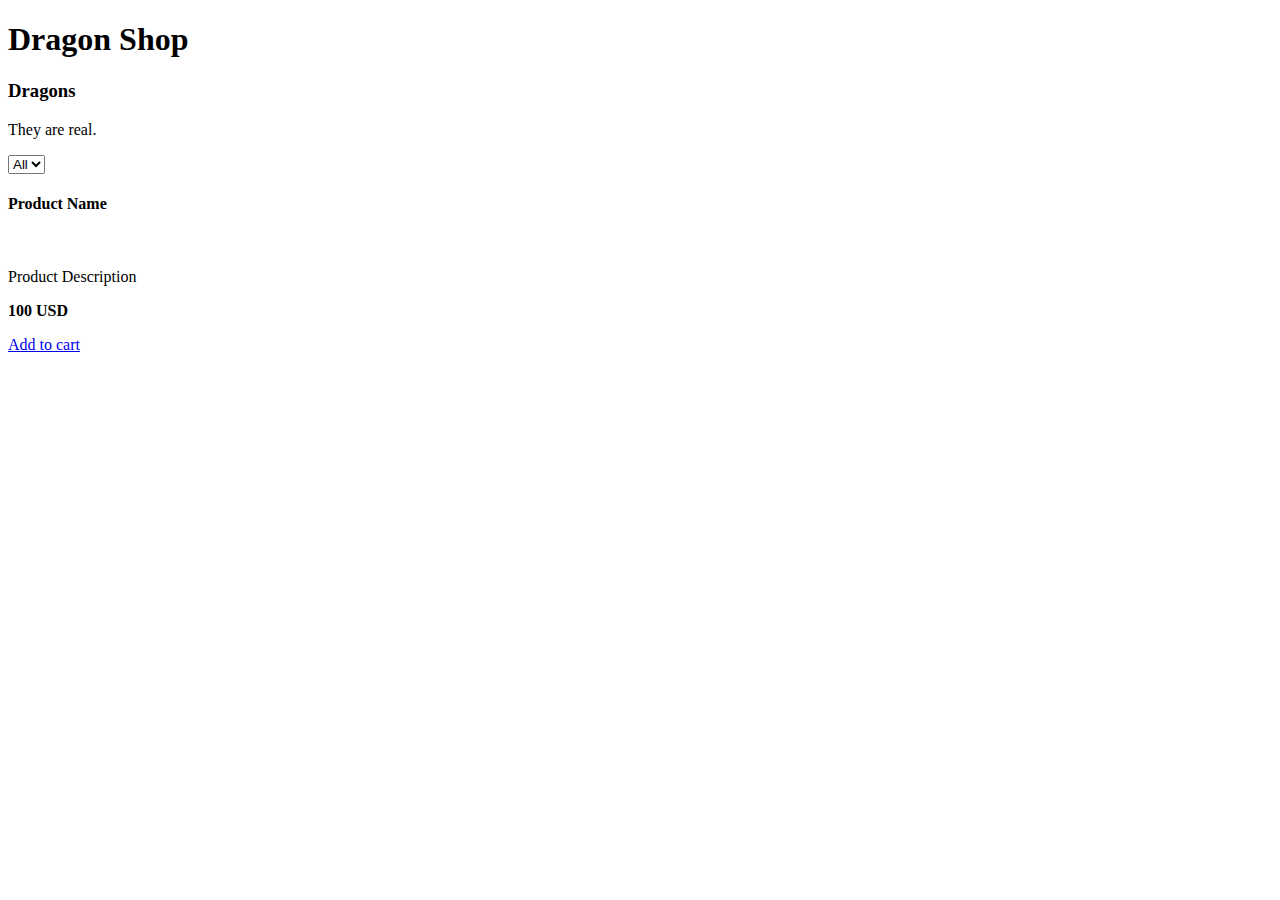
==== src/main/webapp/templates/product/index.html @ c2f263c8 "Added theme to webshop." ====
<!doctype html>
<html lang="en" xmlns="http://www.w3.org/1999/xhtml" xmlns:th="http://www.thymeleaf.org">
<head>
    <meta charset="utf-8">
    <meta content="width=device-width, initial-scale=1.0" name="viewport">

    <title>Dragon Shop</title>
    <meta name="author" content="Codecool" />
    <meta name="viewport" content="width=device-width, initial-scale=1, shrink-to-fit=no" />

    <title>Dragon Shop</title>

    <!-- Favicons -->
    <link href="static/img/favicon.png" rel="icon">
    <link href="static/img/apple-touch-icon.png" rel="apple-touch-icon">

    <!-- Google Fonts -->
    <link href="https://fonts.googleapis.com/css?family=Open+Sans:300,300i,400,400i,600,600i,700,700i|Montserrat:300,400,500,600,700" rel="stylesheet">

    <!-- Vendor CSS Files -->
    <link href="static/vendor/bootstrap/css/bootstrap.min.css" rel="stylesheet">
    <link href="static/vendor/font-awesome/css/font-awesome.min.css" rel="stylesheet">
    <link href="static/vendor/ionicons/css/ionicons.min.css" rel="stylesheet">
    <link href="static/vendor/venobox/venobox.css" rel="stylesheet">
    <link href="static/vendor/aos/aos.css" rel="stylesheet">

    <!-- Template Main CSS File -->
    <link href="static/css/style.css" rel="stylesheet">


    <!-- =======================================================
    * Template Name: Rapid - v2.2.0
    * Template URL: https://bootstrapmade.com/rapid-multipurpose-bootstrap-business-template/
    * Author: BootstrapMade.com
    * License: https://bootstrapmade.com/license/
    ======================================================== -->
</head>

<body>
<!-- ======= Top Bar ======= -->
<div id="topbar" class="d-none d-lg-flex align-items-end fixed-top topbar-transparent">
    <div class="container d-flex justify-content-end">
        <div class="social-links">
            <a href="#" class="twitter"><i class="fa fa-twitter"></i></a>
            <a href="#" class="instagram"><i class="fa fa-instagram"></i></a>
        </div>
    </div>
</div>

<main id="main">

    <!-- ======= Products Section ======= -->
    <section id="services" class="services section-bg">
        <div>
            <h1>Dragon Shop</h1>
        </div>
        <div class="container" data-aos="fade-up">

            <header class="section-header">
                <h3>Dragons</h3>
                <p>They are real.</p>
            </header>
            <div class="card">
                <select name="week_scroll">
                    <option>All</option>
                    <option th:each="cat : ${category}" th:value="${cat.name}" th:text="${cat.name}"/>
                </select>
            </div>


            <div class="row">

                <div class="col-md-6 col-lg-4 wow bounceInUp" data-aos="zoom-in" data-aos-delay="100" th:each="prod,iterStat : ${products}">
                    <div class="box">
                        <div class="icon" style="background: #fceef3;"><i class="ion-ios-analytics-outline" style="color: #ff689b;"></i></div>
                        <h4 class="title" th:text="${prod.name}">Product Name</h4>
                        <img class="img" src="http://placehold.it/400x250/000/fff" th:attr="src='/static/images/' + ${prod.image}" alt="" />
                        <p class="description" th:text="${prod.description}">Product Description</p>
                        <strong><p class="description" th:text="${prod.getPrice()}">100 USD</p></strong>
                        <a class="btn" href="#">Add to cart</a>
                    </div>
                </div>
        </div>

        </div>
    </section>
    <!-- End Services Section -->
</main>

<div th:replace="footer.html :: copy"></div>


<a href="#" class="back-to-top"><i class="fa fa-chevron-up"></i></a>

<!-- Vendor JS Files -->
<script src="static/vendor/jquery/jquery.min.js"></script>
<script src="static/vendor/bootstrap/js/bootstrap.bundle.min.js"></script>
<script src="static/vendor/jquery.easing/jquery.easing.min.js"></script>
<script src="static/vendor/php-email-form/validate.js"></script>
<script src="static/vendor/isotope-layout/isotope.pkgd.min.js"></script>
<script src="static/vendor/counterup/counterup.min.js"></script>
<script src="static/vendor/venobox/venobox.min.js"></script>
<script src="static/vendor/waypoints/jquery.waypoints.min.js"></script>
<script src="static/vendor/aos/aos.js"></script>

<!-- Template Main JS File -->
<script src="static/js/main.js"></script>
</body>

</html>
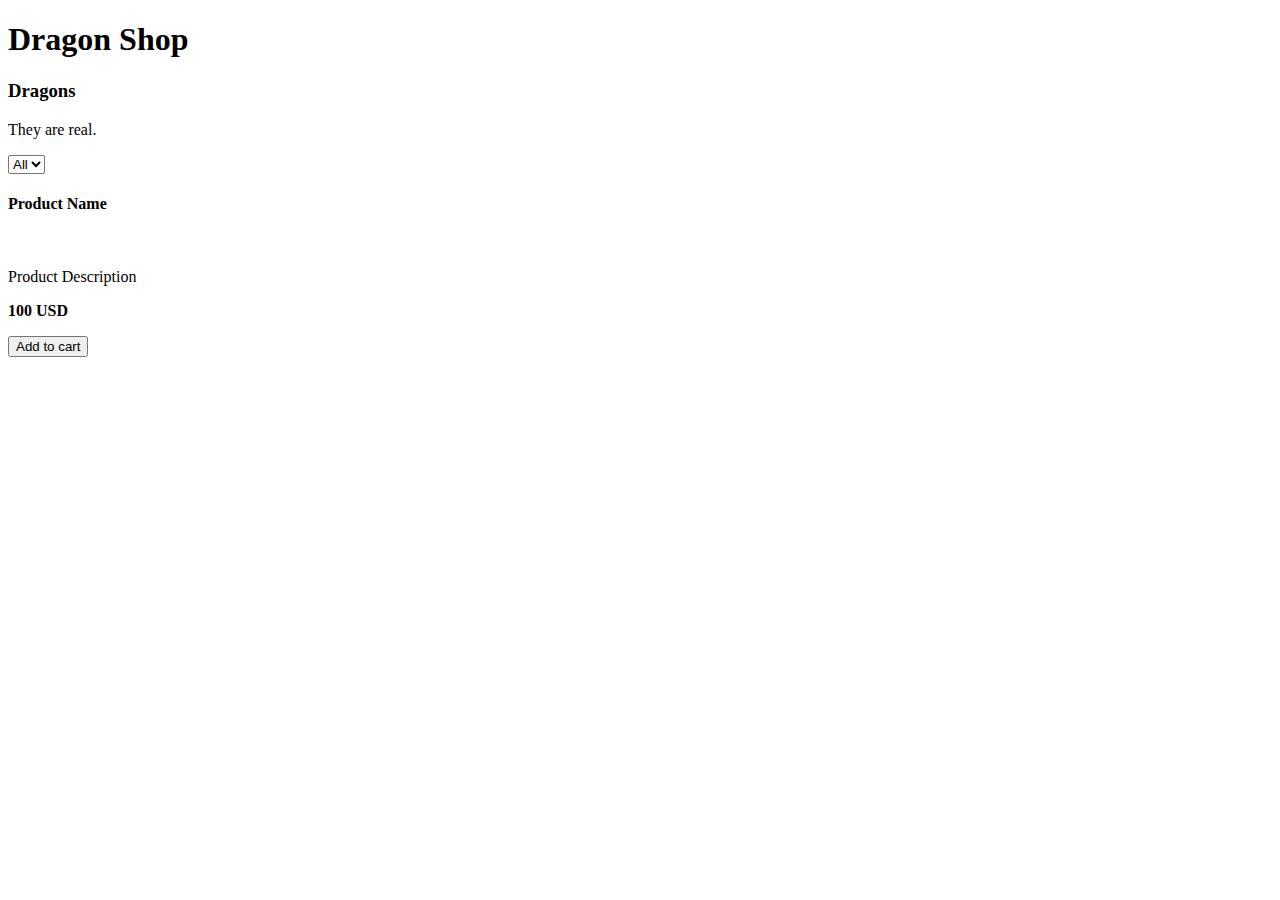
==== commit b33b636e: "Add addToCart.js" ====
--- a/src/main/webapp/templates/product/index.html
+++ b/src/main/webapp/templates/product/index.html
@@ -1,110 +1,54 @@
 <!doctype html>
 <html lang="en" xmlns="http://www.w3.org/1999/xhtml" xmlns:th="http://www.thymeleaf.org">
-<head>
-    <meta charset="utf-8">
-    <meta content="width=device-width, initial-scale=1.0" name="viewport">
 
-    <title>Dragon Shop</title>
-    <meta name="author" content="Codecool" />
-    <meta name="viewport" content="width=device-width, initial-scale=1, shrink-to-fit=no" />
+<head th:replace="header.html :: copy"></head>
 
-    <title>Dragon Shop</title>
+<body>
 
-    <!-- Favicons -->
-    <link href="static/img/favicon.png" rel="icon">
-    <link href="static/img/apple-touch-icon.png" rel="apple-touch-icon">
-
-    <!-- Google Fonts -->
-    <link href="https://fonts.googleapis.com/css?family=Open+Sans:300,300i,400,400i,600,600i,700,700i|Montserrat:300,400,500,600,700" rel="stylesheet">
-
-    <!-- Vendor CSS Files -->
-    <link href="static/vendor/bootstrap/css/bootstrap.min.css" rel="stylesheet">
-    <link href="static/vendor/font-awesome/css/font-awesome.min.css" rel="stylesheet">
-    <link href="static/vendor/ionicons/css/ionicons.min.css" rel="stylesheet">
-    <link href="static/vendor/venobox/venobox.css" rel="stylesheet">
-    <link href="static/vendor/aos/aos.css" rel="stylesheet">
-
-    <!-- Template Main CSS File -->
-    <link href="static/css/style.css" rel="stylesheet">
+<head th:replace="top_bar.html :: copy"></head>
 
 
-    <!-- =======================================================
-    * Template Name: Rapid - v2.2.0
-    * Template URL: https://bootstrapmade.com/rapid-multipurpose-bootstrap-business-template/
-    * Author: BootstrapMade.com
-    * License: https://bootstrapmade.com/license/
-    ======================================================== -->
-</head>
+<!-- ======= Products Section ======= -->
+<section id="services" class="services section-bg">
+    <div>
+        <h1>Dragon Shop</h1>
+    </div>
+    <div class="container" data-aos="fade-up">
 
-<body>
-<!-- ======= Top Bar ======= -->
-<div id="topbar" class="d-none d-lg-flex align-items-end fixed-top topbar-transparent">
-    <div class="container d-flex justify-content-end">
-        <div class="social-links">
-            <a href="#" class="twitter"><i class="fa fa-twitter"></i></a>
-            <a href="#" class="instagram"><i class="fa fa-instagram"></i></a>
+        <header class="section-header">
+            <h3>Dragons</h3>
+            <p>They are real.</p>
+        </header>
+        <div class="card">
+            <select name="week_scroll">
+                <option>All</option>
+                <option th:each="cat : ${category}" th:value="${cat.name}" th:text="${cat.name}"/>
+            </select>
         </div>
-    </div>
-</div>
-
-<main id="main">
-
-    <!-- ======= Products Section ======= -->
-    <section id="services" class="services section-bg">
-        <div>
-            <h1>Dragon Shop</h1>
-        </div>
-        <div class="container" data-aos="fade-up">
-
-            <header class="section-header">
-                <h3>Dragons</h3>
-                <p>They are real.</p>
-            </header>
-            <div class="card">
-                <select name="week_scroll">
-                    <option>All</option>
-                    <option th:each="cat : ${category}" th:value="${cat.name}" th:text="${cat.name}"/>
-                </select>
-            </div>
 
 
-            <div class="row">
+        <div class="row">
 
-                <div class="col-md-6 col-lg-4 wow bounceInUp" data-aos="zoom-in" data-aos-delay="100" th:each="prod,iterStat : ${products}">
-                    <div class="box">
-                        <div class="icon" style="background: #fceef3;"><i class="ion-ios-analytics-outline" style="color: #ff689b;"></i></div>
-                        <h4 class="title" th:text="${prod.name}">Product Name</h4>
-                        <img class="img" src="http://placehold.it/400x250/000/fff" th:attr="src='/static/images/' + ${prod.image}" alt="" />
-                        <p class="description" th:text="${prod.description}">Product Description</p>
-                        <strong><p class="description" th:text="${prod.getPrice()}">100 USD</p></strong>
-                        <a class="btn" href="#">Add to cart</a>
-                    </div>
+            <div class="col-md-6 col-lg-4 wow bounceInUp" data-aos="zoom-in" data-aos-delay="100" th:each="prod,iterStat : ${products}">
+                <div class="box">
+                    <div class="icon" style="background: #fceef3;"><i class="ion-ios-analytics-outline" style="color: #ff689b;"></i></div>
+                    <h4 class="title" th:text="${prod.name}">Product Name</h4>
+                    <img class="img" src="http://placehold.it/400x250/000/fff" th:attr="src='/static/images/' + ${prod.image}" alt="" />
+                    <p class="description" th:text="${prod.description}">Product Description</p>
+                    <strong><p class="description" th:text="${prod.getPrice()}">100 USD</p></strong>
+                    <button id="add-to-cart-button" th:attr="data-id=${prod.getId()}" class="btn" >Add to cart</button>
                 </div>
+            </div>
         </div>
 
-        </div>
-    </section>
-    <!-- End Services Section -->
-</main>
+    </div>
+</section>
+<!-- End Services Section -->
 
 <div th:replace="footer.html :: copy"></div>
 
+<div th:replace="vendorAndJs.html :: copy"></div>
 
-<a href="#" class="back-to-top"><i class="fa fa-chevron-up"></i></a>
-
-<!-- Vendor JS Files -->
-<script src="static/vendor/jquery/jquery.min.js"></script>
-<script src="static/vendor/bootstrap/js/bootstrap.bundle.min.js"></script>
-<script src="static/vendor/jquery.easing/jquery.easing.min.js"></script>
-<script src="static/vendor/php-email-form/validate.js"></script>
-<script src="static/vendor/isotope-layout/isotope.pkgd.min.js"></script>
-<script src="static/vendor/counterup/counterup.min.js"></script>
-<script src="static/vendor/venobox/venobox.min.js"></script>
-<script src="static/vendor/waypoints/jquery.waypoints.min.js"></script>
-<script src="static/vendor/aos/aos.js"></script>
-
-<!-- Template Main JS File -->
-<script src="static/js/main.js"></script>
 </body>
 
 </html>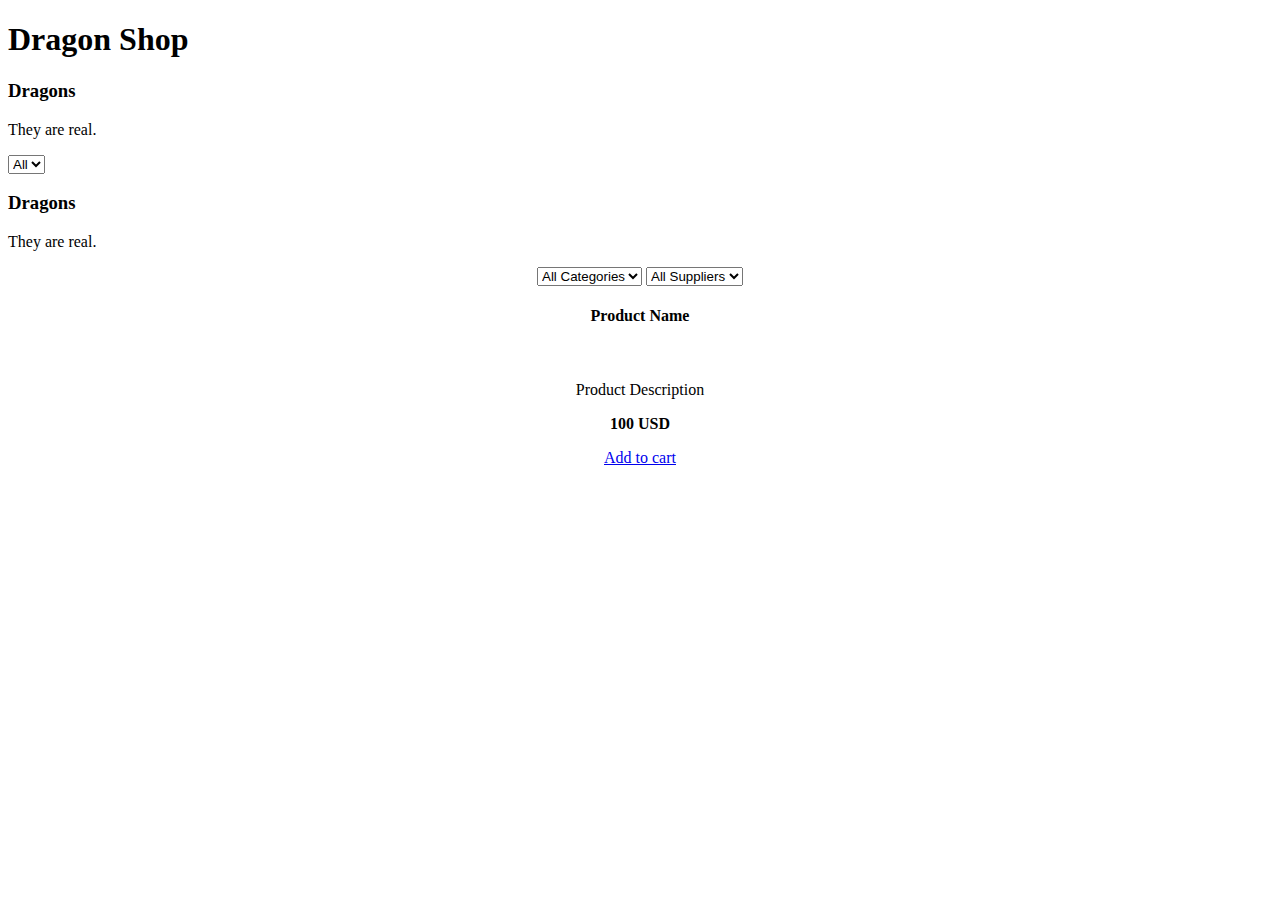
==== commit 13a770d1: "Merge branch 'development' into theme" ====
--- a/src/main/webapp/templates/product/index.html
+++ b/src/main/webapp/templates/product/index.html
@@ -1,9 +1,11 @@
 <!doctype html>
 <html lang="en" xmlns="http://www.w3.org/1999/xhtml" xmlns:th="http://www.thymeleaf.org">
+
 
 <head th:replace="header.html :: copy"></head>
 
 <body>
+
 
 <head th:replace="top_bar.html :: copy"></head>
 
@@ -26,20 +28,39 @@
             </select>
         </div>
 
+        <div class="container" data-aos="fade-up">
 
-        <div class="row">
+            <header class="section-header">
+                <h3>Dragons</h3>
+                <p>They are real.</p>
+            </header>
+            <div class="card" align="center">
+                <select id="category-scroll">
+                    <option>All Categories</option>
+                    <option th:each="cat : ${category}" th:value="${cat.name}" th:text="${cat.name}"/>
+                </select>
+                <select id="supplier-scroll">
+                    <option>All Suppliers</option>
+                    <option th:each="sup : ${supplier}" th:value="${sup.name}" th:text="${sup.name}"/>
+                </select>
+            </div>
 
-            <div class="col-md-6 col-lg-4 wow bounceInUp" data-aos="zoom-in" data-aos-delay="100" th:each="prod,iterStat : ${products}">
-                <div class="box">
-                    <div class="icon" style="background: #fceef3;"><i class="ion-ios-analytics-outline" style="color: #ff689b;"></i></div>
-                    <h4 class="title" th:text="${prod.name}">Product Name</h4>
-                    <img class="img" src="http://placehold.it/400x250/000/fff" th:attr="src='/static/images/' + ${prod.image}" alt="" />
-                    <p class="description" th:text="${prod.description}">Product Description</p>
-                    <strong><p class="description" th:text="${prod.getPrice()}">100 USD</p></strong>
-                    <button id="add-to-cart-button" th:attr="data-id=${prod.getId()}" class="btn" >Add to cart</button>
+
+            <div class="row" align="center">
+                <div id="cardContainer" class="col-md-6 col-lg-4 wow bounceInUp" data-aos="zoom-in" data-aos-delay="100"
+                     th:each="prod,iterStat : ${products}">
+                    <div class="box">
+                        <div class="icon" style="background: #fceef3;"><i class="ion-ios-analytics-outline"
+                                                                          style="color: #ff689b;"></i></div>
+                        <h4 class="title" th:text="${prod.name}">Product Name</h4>
+                        <img class="img" src="http://placehold.it/400x250/000/fff"
+                             th:attr="src='/static/images/' + ${prod.image}" alt=""/>
+                        <p class="description" th:text="${prod.description}">Product Description</p>
+                        <strong><p class="description" th:text="${prod.getPrice()}">100 USD</p></strong>
+                        <a class="btn" href="#">Add to cart</a>
+                    </div>
                 </div>
             </div>
-        </div>
 
     </div>
 </section>
@@ -48,7 +69,6 @@
 <div th:replace="footer.html :: copy"></div>
 
 <div th:replace="vendorAndJs.html :: copy"></div>
-
 </body>
 
 </html>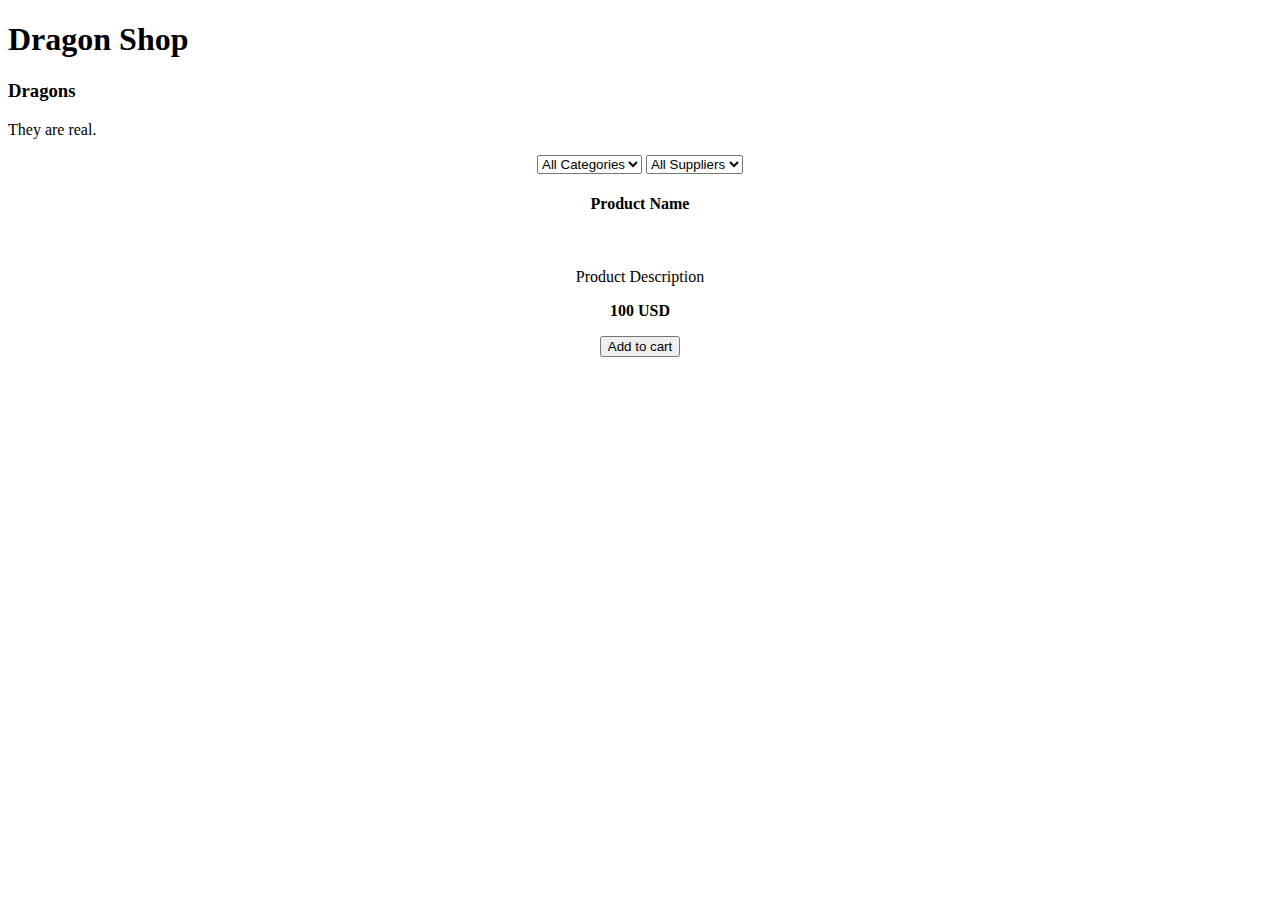
==== commit cf37f732: "Add shopping cart" ====
--- a/src/main/webapp/templates/product/index.html
+++ b/src/main/webapp/templates/product/index.html
@@ -15,19 +15,6 @@
     <div>
         <h1>Dragon Shop</h1>
     </div>
-    <div class="container" data-aos="fade-up">
-
-        <header class="section-header">
-            <h3>Dragons</h3>
-            <p>They are real.</p>
-        </header>
-        <div class="card">
-            <select name="week_scroll">
-                <option>All</option>
-                <option th:each="cat : ${category}" th:value="${cat.name}" th:text="${cat.name}"/>
-            </select>
-        </div>
-
         <div class="container" data-aos="fade-up">
 
             <header class="section-header">
@@ -57,7 +44,7 @@
                              th:attr="src='/static/images/' + ${prod.image}" alt=""/>
                         <p class="description" th:text="${prod.description}">Product Description</p>
                         <strong><p class="description" th:text="${prod.getPrice()}">100 USD</p></strong>
-                        <a class="btn" href="#">Add to cart</a>
+                        <button id="add-to-cart-button" th:attr="data-id=${prod.getId()}" class="btn" >Add to cart</button>
                     </div>
                 </div>
             </div>
@@ -69,6 +56,9 @@
 <div th:replace="footer.html :: copy"></div>
 
 <div th:replace="vendorAndJs.html :: copy"></div>
+<script src="static/js/main.js"></script>
+<script src="static/js/addToCart.js"></script>
+<script src="static/js/features.js"></script>
 </body>
 
 </html>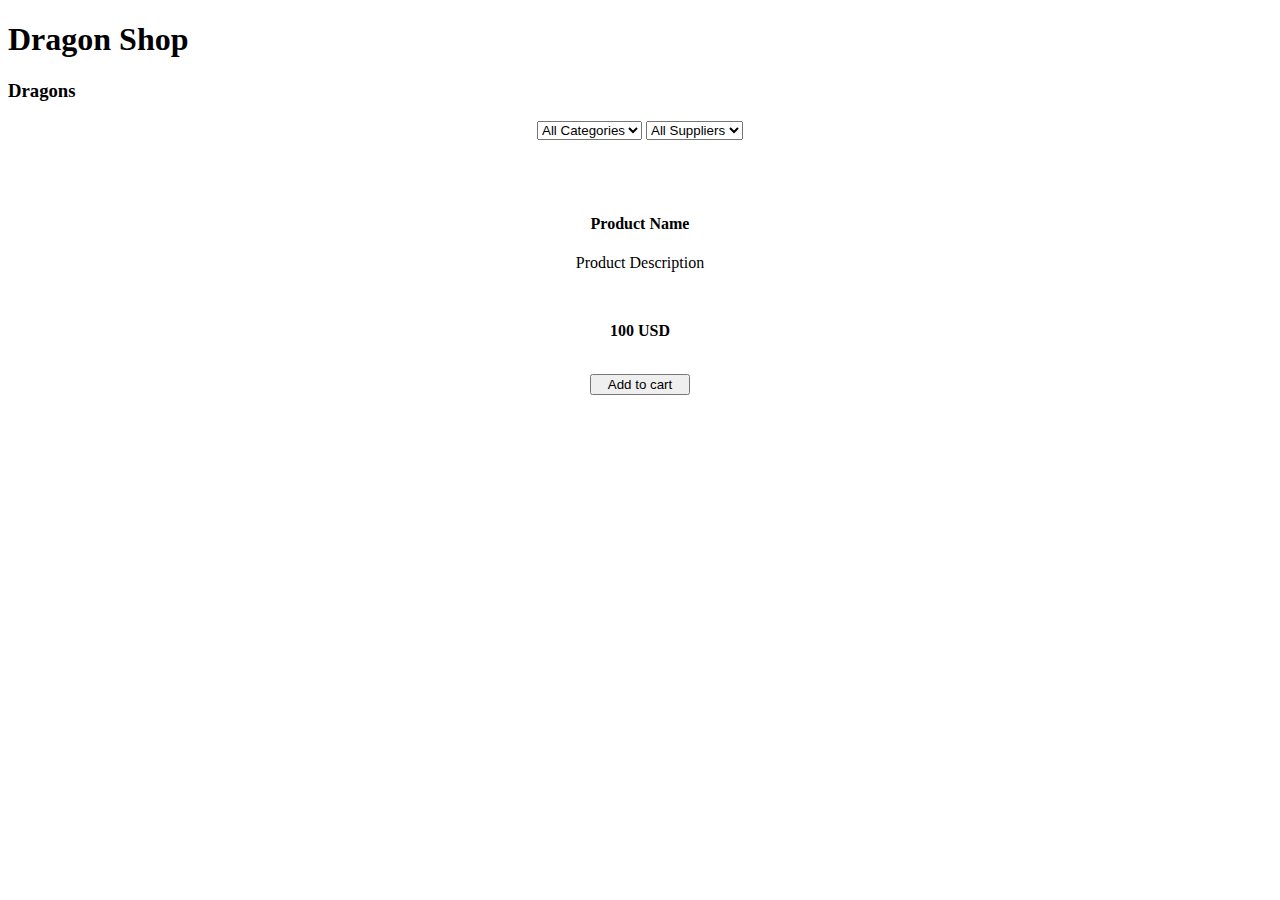
==== commit 467f29a5: "Fix back button on payment page" ====
--- a/src/main/webapp/templates/product/index.html
+++ b/src/main/webapp/templates/product/index.html
@@ -19,32 +19,34 @@
 
             <header class="section-header">
                 <h3>Dragons</h3>
-                <p>They are real.</p>
             </header>
+
             <div class="card" align="center">
                 <select id="category-scroll">
                     <option>All Categories</option>
                     <option th:each="cat : ${category}" th:value="${cat.name}" th:text="${cat.name}"/>
+
                 </select>
                 <select id="supplier-scroll">
                     <option>All Suppliers</option>
                     <option th:each="sup : ${supplier}" th:value="${sup.name}" th:text="${sup.name}"/>
                 </select>
             </div>
-
+            <br><br>
 
             <div class="row" align="center">
                 <div id="cardContainer" class="col-md-6 col-lg-4 wow bounceInUp" data-aos="zoom-in" data-aos-delay="100"
                      th:each="prod,iterStat : ${products}">
                     <div class="box">
-                        <div class="icon" style="background: #fceef3;"><i class="ion-ios-analytics-outline"
-                                                                          style="color: #ff689b;"></i></div>
-                        <h4 class="title" th:text="${prod.name}">Product Name</h4>
                         <img class="img" src="http://placehold.it/400x250/000/fff"
                              th:attr="src='/static/images/' + ${prod.image}" alt=""/>
+                        <br>
+                        <h4 class="title" th:text="${prod.name}">Product Name</h4>
                         <p class="description" th:text="${prod.description}">Product Description</p>
+                        <br>
                         <strong><p class="description" th:text="${prod.getPrice()}">100 USD</p></strong>
-                        <button id="add-to-cart-button" th:attr="data-id=${prod.getId()}" class="btn" >Add to cart</button>
+                        <br>
+                        <button id="add-to-cart-button" class="small-button" style="width: 100px;" th:attr="data-id=${prod.getId()}"  >Add to cart</button>
                     </div>
                 </div>
             </div>
@@ -57,8 +59,8 @@
 
 <div th:replace="vendorAndJs.html :: copy"></div>
 <script src="static/js/main.js"></script>
-<script src="static/js/addToCart.js"></script>
 <script src="static/js/features.js"></script>
+
 </body>
 
 </html>